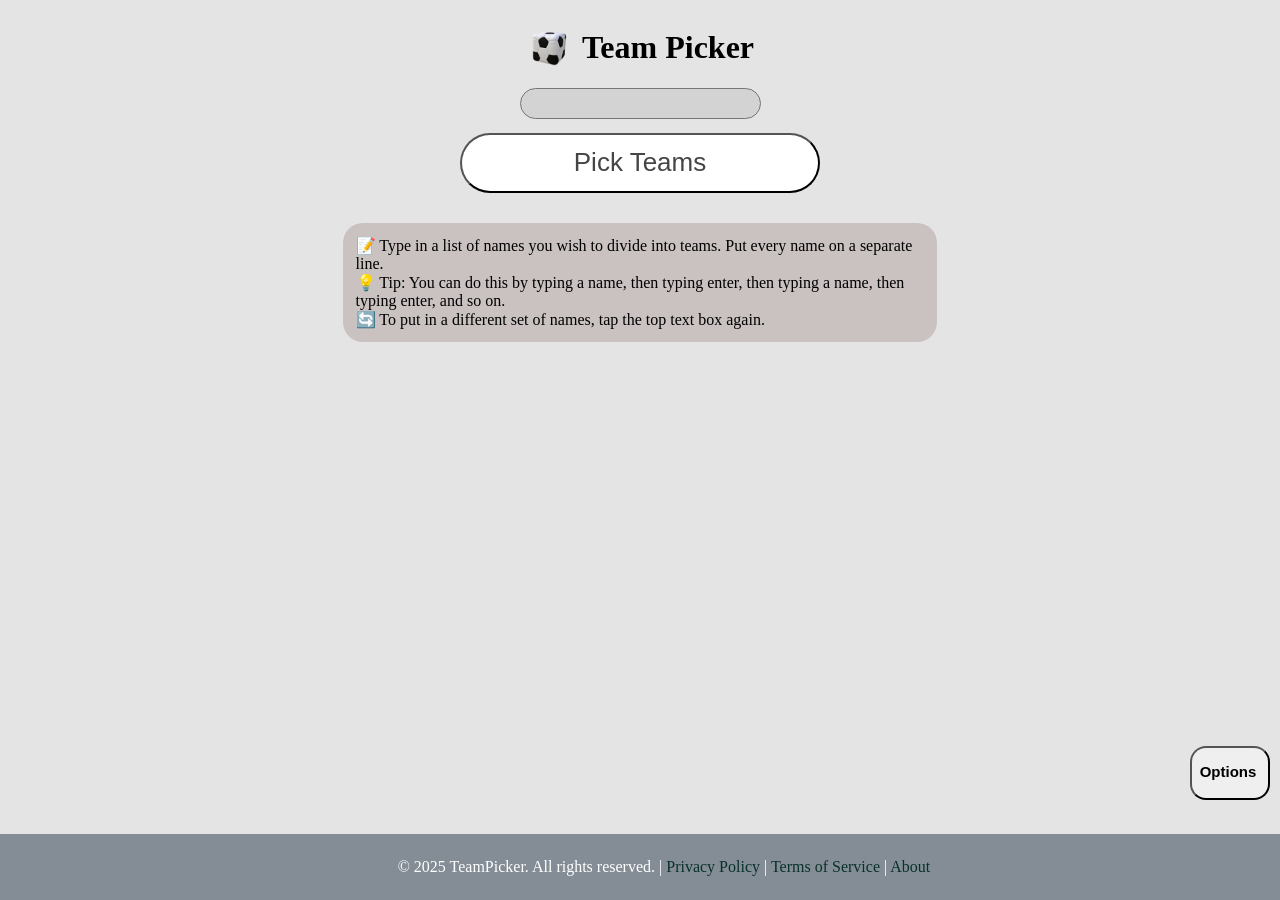
==== index.html @ 9fea4e84 "rearranged head meta tags" ====
<!DOCTYPE html>
<html lang="en">
<head>
  <meta name="theme-color" content="#FFFFFF">
  <meta name="description" content="A simple tool to randomly divide people into teams">
  <meta name="apple-mobile-web-app-capable" content="yes">
  <meta name="apple-mobile-web-app-status-bar-style" content="white">
  <meta name="apple-mobile-web-app-title" content="TeamPicker">
  <meta name="mobile-web-app-capable" content="yes">
  <link rel="manifest" href="manifest.json">
  <link rel="icon" href="images/icon-192x192.png">
  <link rel="icon" type="image/x-icon" href="images/icon-192x192.png">
  <link rel="apple-touch-icon" href="images/icon-192x192.png">

  <meta charset="UTF-8">
  <meta name="viewport" content="width=device-width, initial-scale=1.0">
  <link rel="stylesheet" href="index.css">
  <title>Team Picker</title>
</head>
<body>
 
  <script src="sw-register.js"></script>

  <div id="title-div">
    <img src="images/icon-512x512.png" alt="teampicker icon" id="title-icon">
    <h1 id="title">Team Picker</h1>
  </div>
  
    <div id="team1div">
      <textarea id="names" name="names" oninput="auto_grow(this)" onfocus="clearfields('textarea')"></textarea>
    </div>
  
    <div style="text-align: center;">
      <button id="pick_teams_button" onclick="getTeams()" type="submit">Pick Teams</button>
    </div>
  
  <div id="warning-popup">
    <div id="warning-content">
    <p>Warning, are you sure you want to clear all the names you entered?</p>
    <div id="button-container">
    <button id="clear-button">CLEAR</button>
    <button id="cancel-button">CANCEL</button>
    </div>
    </div>
  </div>
  
    <div id="popup_controls">
      <div id="popup_content">
        <span id="close">&times;</span>
        <br>
        <fieldset>
          <legend>
            Select number of teams to create
          </legend>
          <input type="radio" value="2" name="teams" id="rbutton1" checked>2 teams<br>
          <input type="radio" value="3" name="teams" id="rbutton2">3 teams<br>
          <input type="radio" value="4" name="teams" id="rbutton3">4 teams<br>
          <div class="slidercontainer">
            <input type="range" min="2" max="20" value="2" id="teams_slider">
            <p id="slider_value"></p>
          </div>
        </fieldset>
      </div>
    </div>
    <button id="options"><b>Options</b></button>
    
    <script src="options-menu.js"></script>

  <script src="load-count.js"></script>
 <script src="app.js"></script>
<div id="howto-div">
📝 Type in a list of names you wish to divide into teams. Put every name on a separate line.<br>
💡 Tip: You can do this by typing a name, then typing enter, then typing a name, then typing enter, and so on.<br>
🔄 To put in a different set of names, tap the top text box again.
  </div>
</body>
<footer>
        &copy; 2025 TeamPicker. All rights reserved. | <a href="https://teampicker.ca/privacy-policy.html">Privacy Policy</a> | <a href="https://teampicker.ca/terms-of-service.html">Terms of Service</a> | <a href="https://teampicker.ca/about.html">About</a>
    </footer>
</html>
---- index.css ----
textarea {
    border-radius: 30px;
    text-align: center;
    background-color: lightgray;
    font-size: 18px;
    resize: none;
  }
  #team1div {
    text-align: center;
  }
  .team_divs {
    text-align: center;
    background-color: lightgray;
    width: 240px;
    font-size: 18px;
    border-radius: 30px;
    margin: auto;
    margin-top: 4px;
  }
  #pick_teams_button {
    height: 60px;
    width: 360px;
    font-size: 26px;
    border-radius: 30px;
    text-align: center;
    margin-top: 10px;
    background-color: white;
    color: rgb(71, 68, 68);
  }
  body {
    background-color: #e5e4e4;
  }
  h1 {
    text-align: center;
  }
  p {
    text-align-last: center;
  }
  #options {
    position: fixed;
    bottom: 100px;
    right: 10px;
    border-radius: 16px;
    width: 70px;
    height: 25px;
    font-size: 15px;
    color: black;
    padding-right: 50px;
    text-align: center;
    white-space: nowrap;
    overflow: hidden;
    text-overflow: clip;
    padding-top: 15px;
    padding-right: 10px;
    padding-bottom: 35px;
    padding-left: 6px;
    min-width: 80px; /* Ensure enough space */
  }
  #close:hover,
  #close:focus {
    color: black;
    text-decoration: none;
    cursor: pointer;
  }
  #close {
    color: #aaa;
    float: right;
    font-size: 28px;
    font-weight: bold;
  }
  @-webkit-keyframes animatetop {
    0% {
      transform: scale(0.3,0.3);
    }
    100% {
      transform: scale(1,1);
    }
  }
  
  @keyframes animatetop {
    0% {
      transform: scale(0.3,0.3);
    }
    100% {
      transform: scale(1,1);
    }
  }

  #popup_content {
    background-color: #fefefe;
    padding: 20px;
    border: 1px solid #888;
    border-radius: 15px;
    width: 70%;
    max-width: 500px;
    transform: scale(0.3);
    opacity: 0;
    transition: transform 0.2s ease-in-out, opacity 0.2s ease-in-out;
    -webkit-animation: animatetop 0.2s ease-in-out;
    animation: animatetop 0.2s ease-in-out;
  }
  #warning-popup{
    position: fixed;
    left: 0;
    top: 0;
    width: 100%;
    height: 100%;
    background-color: rgba(0, 0, 0, 0.4);
    display: flex;
    align-items: center;
    justify-content: center;
    visibility: hidden;
    opacity: 0;
    transition: opacity 0.3s, visibility 0.3s;
    pointer-events: none;
  }
  #warning-content{
    background-color: #fefefe;
    padding: 20px;
    border: 1px solid #888;
    border-radius: 15px;
    width: 70%;
    max-width: 500px;
    transform: scale(0.3);
    opacity: 0;
    transition: transform 0.2s ease-in-out, opacity 0.2s ease-in-out;
    -webkit-animation: animatetop 0.2s ease-in-out;
    animation: animatetop 0.2s ease-in-out;
  }
  #popup_controls {
    position: fixed;
    left: 0;
    top: 0;
    width: 100%;
    height: 100%;
    background-color: rgba(0, 0, 0, 0.4);
    display: flex;
    align-items: center;
    justify-content: center;
    visibility: hidden;
    opacity: 0;
    transition: opacity 0.3s, visibility 0.3s;
    pointer-events: none;
  }
  #popup_controls.show-modal #popup_content {
    transform: scale(1);
    opacity: 1;
  }
  #popup_controls.show-modal {
    visibility: visible;
    opacity: 1;
    pointer-events: auto;
  }
  #warning-popup.show-warning #warning-content {
    transform: scale(1);
    opacity: 1;
  }
  #warning-popup.show-warning {
    visibility: visible;
    opacity: 1;
    pointer-events: auto;
  }
  fieldset {
    width: 80%;
    border-radius: 15px;
  }
  footer {
          text-align: center;
          padding: 1.5rem;
          background:rgb(132, 141, 150);
          color: white;
          position: fixed;
          bottom: 0px;
          left: 0px;
          right: 1px;
          width: 100%;
      }
      footer a {
          color:rgb(9, 49, 41);
          text-decoration: none;
      }
      footer a:hover {
          text-decoration: underline;
      }
      #howto-div{
        border-radius: 20px;
        font-size: 16px;
        width: 45%;
        min-width: 300px;
        background-color: rgb(202, 193, 193);
        margin: auto;
        margin-top: 30px;
        padding: 13px;
      }
      #title-icon{
        vertical-align: middle; 
        margin-right: 8px;
        width: 48px;
        height: 48px;
      }
      #title {
        font-family: "Lato", serif;
        font-weight: 600;
        font-style: normal;
        font-size: 32px;
      }
      #title-div {
        display: flex; 
        align-items: center; 
        justify-content: center; 
        width: fit-content; 
        margin: auto;
      }
      .slidercontainer {
        margin-top: 11px;
      }
      #slider_value {
        font-size: 20px;
        color: green;
        font-weight: bold;
        margin-left: 40px;
      }
      #clear-button{
        background-color: green;
        color: white;
        border-radius: 15px;
        padding: 6px;
      }
      #cancel-button{
        background-color: red;
        color: white;
        border-radius: 15px;
        padding: 6px;
      }
      #button-container {
        display:flex;
        justify-content: space-between;
        width: 100%;
      }
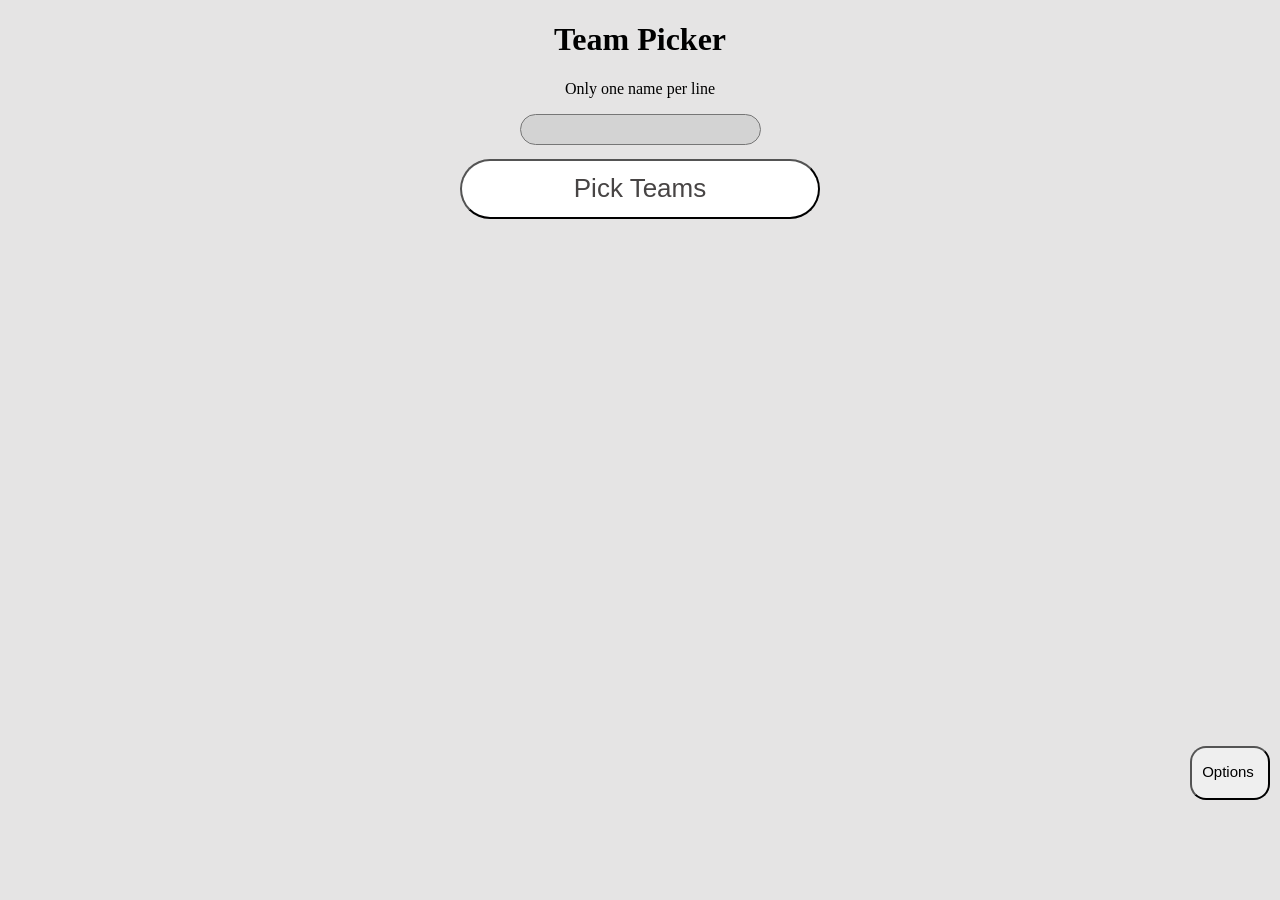
==== commit 6d410d4c: "moved css to separate file" ====
--- a/index.html
+++ b/index.html
@@ -1,39 +1,22 @@
 <!DOCTYPE html>
-<html lang="en">
+<html>
 <head>
-  <meta name="theme-color" content="#FFFFFF">
-  <meta name="description" content="A simple tool to randomly divide people into teams">
-  <meta name="apple-mobile-web-app-capable" content="yes">
-  <meta name="apple-mobile-web-app-status-bar-style" content="white">
-  <meta name="apple-mobile-web-app-title" content="TeamPicker">
-  <meta name="mobile-web-app-capable" content="yes">
-  <link rel="manifest" href="manifest.json">
-  <link rel="icon" href="images/icon-192x192.png">
-  <link rel="icon" type="image/x-icon" href="images/icon-192x192.png">
-  <link rel="apple-touch-icon" href="images/icon-192x192.png">
-
-  <meta charset="UTF-8">
   <meta name="viewport" content="width=device-width, initial-scale=1.0">
   <link rel="stylesheet" href="index.css">
-  <title>Team Picker</title>
 </head>
 <body>
- 
-  <script src="sw-register.js"></script>
+  <h1>Team Picker</h1>
+  <p>
+    Only one name per line
+  </p>
 
-  <div id="title-div">
-    <img src="images/icon-512x512.png" alt="teampicker icon" id="title-icon">
-    <h1 id="title">Team Picker</h1>
+  <div id="team1div">
+    <textarea id="names" name="names" oninput="auto_grow(this)" onfocus="clearfields('textarea')"></textarea>
   </div>
-  
-    <div id="team1div">
-      <textarea id="names" name="names" oninput="auto_grow(this)" onfocus="clearfields('textarea')"></textarea>
-    </div>
-  
-    <div style="text-align: center;">
-      <button id="pick_teams_button" onclick="getTeams()" type="submit">Pick Teams</button>
-    </div>
-  
+
+  <div style="text-align: center;">
+    <button id="pick_teams_button" onclick="getTeams()">Pick Teams</button>
+  </div>
   <div id="warning-popup">
     <div id="warning-content">
     <p>Warning, are you sure you want to clear all the names you entered?</p>
@@ -43,38 +26,99 @@
     </div>
     </div>
   </div>
-  
-    <div id="popup_controls">
-      <div id="popup_content">
-        <span id="close">&times;</span>
-        <br>
-        <fieldset>
-          <legend>
-            Select number of teams to create
-          </legend>
-          <input type="radio" value="2" name="teams" id="rbutton1" checked>2 teams<br>
-          <input type="radio" value="3" name="teams" id="rbutton2">3 teams<br>
-          <input type="radio" value="4" name="teams" id="rbutton3">4 teams<br>
-          <div class="slidercontainer">
-            <input type="range" min="2" max="20" value="2" id="teams_slider">
-            <p id="slider_value"></p>
-          </div>
-        </fieldset>
-      </div>
+  <div id="popup_controls">
+    <div id="popup_content">
+      <span id="close">&times;</span>
+      <br>
+      <fieldset>
+        <legend>
+          Select number of teams to create
+        </legend>
+        <input type="radio" value="2" name="teams" id="rbutton1" checked>2 teams<br>
+        <input type="radio" value="3" name="teams" id="rbutton2">3 teams<br>
+        <input type="radio" value="4" name="teams" id="rbutton3">4 teams<br>
+        <div class="slidercontainer">
+          <input type="range" min="2" max="20" value="2" id="teams_slider">
+          <p id="slider_value"></p>
+        </div>
+      </fieldset>
     </div>
-    <button id="options"><b>Options</b></button>
-    
-    <script src="options-menu.js"></script>
+  </div>
+  <button id="options">Options</button>
+  <script src="app.js"></script>
+  <script>
+    var popup_controls = document.getElementById("popup_controls");
+    var button = document.getElementById("options");
+    var span = document.getElementById("close");
+    button.onclick = function() {
+      popup_controls.classList.add('show-modal');
+      //this line displays the modal
+      //or in other words, the popup
+    }
+    span.onclick = function() {
+      //the span element contains an X for
+      //the user to click on to close the modal
+      check_radio_buttons();
+      popup_controls.classList.remove('show-modal');
+    }
+    // When the user clicks anywhere outside of the modal, close it
+    window.onclick = function(event) {
+      if (event.target == popup_controls) {
+        check_radio_buttons();
+        popup_controls.classList.remove('show-modal');
+      }
+    }
+    var radio_button1 = document.getElementById("rbutton1");
+    var radio_button2 = document.getElementById("rbutton2");
+    var radio_button3 = document.getElementById("rbutton3");
+    radio_button1.oninput = function() {
+      slider.value = 2;
+      slider_value.innerHTML = this.value;
+    }
+    radio_button2.oninput = function() {
+      slider.value = 3;
+      slider_value.innerHTML = this.value;
+    }
+    radio_button3.oninput = function() {
+      slider.value = 4;
+      slider_value.innerHTML = this.value;
+    }
 
-  <script src="load-count.js"></script>
- <script src="app.js"></script>
-<div id="howto-div">
-📝 Type in a list of names you wish to divide into teams. Put every name on a separate line.<br>
-💡 Tip: You can do this by typing a name, then typing enter, then typing a name, then typing enter, and so on.<br>
-🔄 To put in a different set of names, tap the top text box again.
-  </div>
+    var slider = document.getElementById("teams_slider");
+    var slider_value = document.getElementById("slider_value");
+    slider_value.innerHTML = slider.value;
+   
+    slider.oninput = function() {
+      number_of_teams = this.value;
+      slider_value.innerHTML = this.value;
+      if (this.value == "2") {
+        radio_button1.checked = true;
+      } else if (this.value == "3") {
+        radio_button2.checked = true;
+      } else if (this.value == "4") {
+        radio_button3.checked = true;
+      } else {
+        radio_button1.checked = false;
+        radio_button2.checked = false;
+        radio_button3.checked = false;
+      }
+    }
+    var number_of_teams;
+    function check_radio_buttons() {
+      //this function checks the number of
+      //teams option for the selected
+      //radio button and assigns the
+      //number_of_teams variable the correct
+      //number for use in teampicker.js
+      if (radio_button1.checked) {
+        number_of_teams = 2;
+      } else if (radio_button2.checked) {
+        number_of_teams = 3;
+      } else if (radio_button3.checked) {
+        number_of_teams = 4;
+      }
+
+    }
+  </script>
 </body>
-<footer>
-        &copy; 2025 TeamPicker. All rights reserved. | <a href="https://teampicker.ca/privacy-policy.html">Privacy Policy</a> | <a href="https://teampicker.ca/terms-of-service.html">Terms of Service</a> | <a href="https://teampicker.ca/about.html">About</a>
-    </footer>
-</html>
+</html>
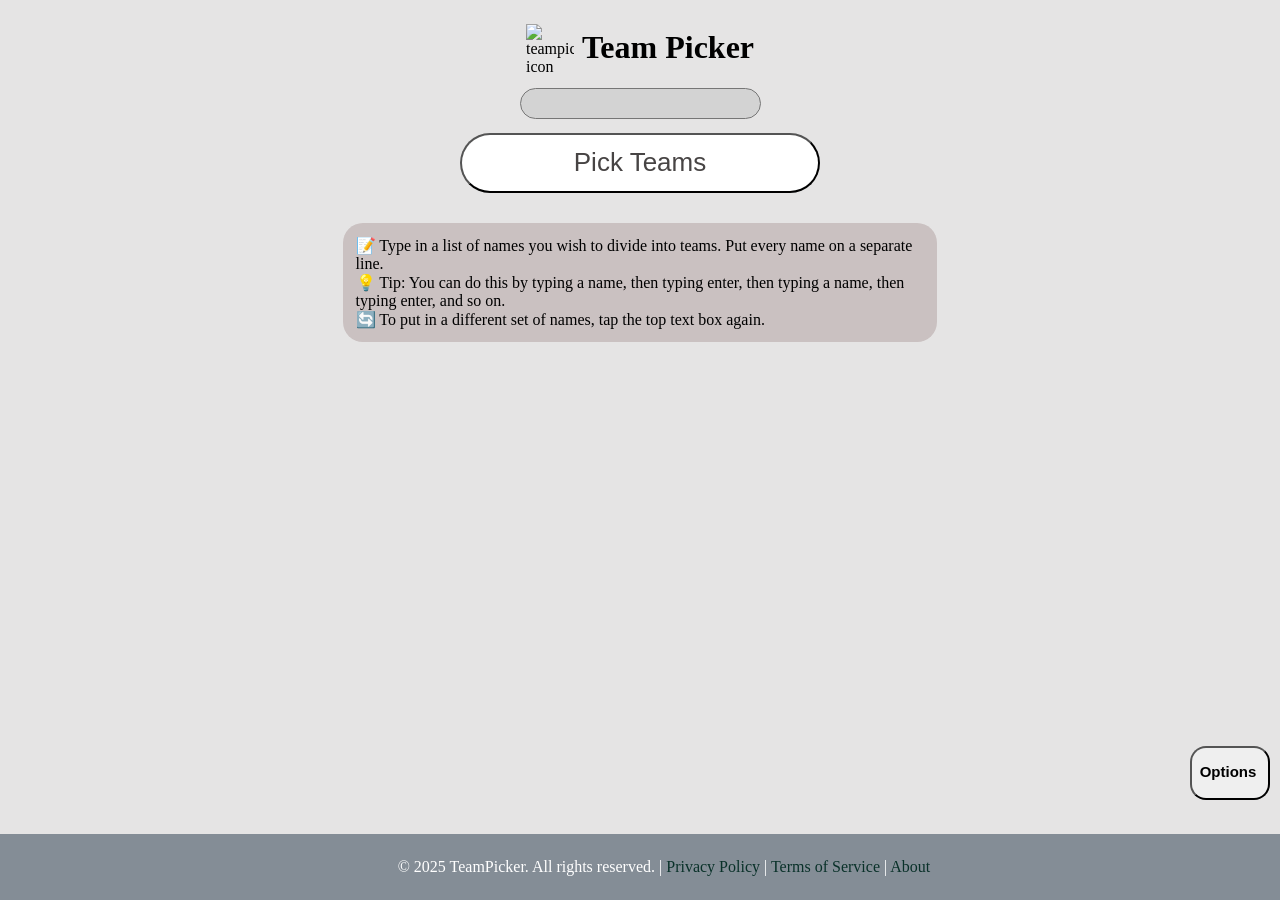
==== commit 359cfc8d: "added public code comments" ====
--- a/index.html
+++ b/index.html
@@ -1,22 +1,45 @@
+<!--PUBLIC CODE START-->
 <!DOCTYPE html>
-<html>
+<html lang="en">
 <head>
+  <!--PUBLIC CODE END-->
+  <!--PROPRIETARY CODE START-->
+  <meta name="theme-color" content="#FFFFFF">
+  <meta name="description" content="A simple tool to randomly divide people into teams">
+  <meta name="apple-mobile-web-app-capable" content="yes">
+  <meta name="apple-mobile-web-app-status-bar-style" content="white">
+  <meta name="apple-mobile-web-app-title" content="TeamPicker">
+  <meta name="mobile-web-app-capable" content="yes">
+  <link rel="manifest" href="manifest.json">
+  <link rel="icon" href="images/icon-192x192.png">
+  <link rel="icon" type="image/x-icon" href="images/icon-192x192.png">
+  <link rel="apple-touch-icon" href="images/icon-192x192.png">
+  <!--PROPRIETARY CODE END-->
+  <!--PUBLIC CODE START-->
+  <meta charset="UTF-8">
   <meta name="viewport" content="width=device-width, initial-scale=1.0">
   <link rel="stylesheet" href="index.css">
+  <title>Team Picker</title>
 </head>
 <body>
-  <h1>Team Picker</h1>
-  <p>
-    Only one name per line
-  </p>
-
-  <div id="team1div">
-    <textarea id="names" name="names" oninput="auto_grow(this)" onfocus="clearfields('textarea')"></textarea>
+ <!--PUBLIC CODE END-->
+ <!--PROPRIETARY CODE START-->
+  <script src="sw-register.js"></script>
+<!--PROPRIETARY CODE END-->
+<!--PUBLIC CODE START-->
+  <div id="title-div">
+    <img src="https://teampicker.ca/images/icon-512x512.png" alt="teampicker icon" id="title-icon">
+    <h1 id="title">Team Picker</h1>
   </div>
-
-  <div style="text-align: center;">
-    <button id="pick_teams_button" onclick="getTeams()">Pick Teams</button>
-  </div>
+  
+    <div id="team1div">
+      <textarea id="names" name="names" oninput="auto_grow(this)" onfocus="clearfields('textarea')"></textarea>
+    </div>
+  
+    <div style="text-align: center;">
+      <button id="pick_teams_button" onclick="getTeams()" type="submit">Pick Teams</button>
+    </div>
+  
   <div id="warning-popup">
     <div id="warning-content">
     <p>Warning, are you sure you want to clear all the names you entered?</p>
@@ -26,99 +49,46 @@
     </div>
     </div>
   </div>
-  <div id="popup_controls">
-    <div id="popup_content">
-      <span id="close">&times;</span>
-      <br>
-      <fieldset>
-        <legend>
-          Select number of teams to create
-        </legend>
-        <input type="radio" value="2" name="teams" id="rbutton1" checked>2 teams<br>
-        <input type="radio" value="3" name="teams" id="rbutton2">3 teams<br>
-        <input type="radio" value="4" name="teams" id="rbutton3">4 teams<br>
-        <div class="slidercontainer">
-          <input type="range" min="2" max="20" value="2" id="teams_slider">
-          <p id="slider_value"></p>
-        </div>
-      </fieldset>
+  
+    <div id="popup_controls">
+      <div id="popup_content">
+        <span id="close">&times;</span>
+        <br>
+        <fieldset>
+          <legend>
+            Select number of teams to create
+          </legend>
+          <input type="radio" value="2" name="teams" id="rbutton1" checked>2 teams<br>
+          <input type="radio" value="3" name="teams" id="rbutton2">3 teams<br>
+          <input type="radio" value="4" name="teams" id="rbutton3">4 teams<br>
+          <div class="slidercontainer">
+            <input type="range" min="2" max="20" value="2" id="teams_slider">
+            <p id="slider_value"></p>
+          </div>
+        </fieldset>
+      </div>
     </div>
+    <button id="options"><b>Options</b></button>
+    
+    <script src="options-menu.js"></script>
+<!--PUBLIC CODE END-->
+<!--PROPRIETARY CODE START-->
+  <script src="load-count.js"></script>
+ <script src="app.js"></script>
+ <!--PROPRIETARY CODE END-->
+ <!--PUBLIC CODE START-->
+<div id="howto-div">
+📝 Type in a list of names you wish to divide into teams. Put every name on a separate line.<br>
+💡 Tip: You can do this by typing a name, then typing enter, then typing a name, then typing enter, and so on.<br>
+🔄 To put in a different set of names, tap the top text box again.
   </div>
-  <button id="options">Options</button>
-  <script src="app.js"></script>
-  <script>
-    var popup_controls = document.getElementById("popup_controls");
-    var button = document.getElementById("options");
-    var span = document.getElementById("close");
-    button.onclick = function() {
-      popup_controls.classList.add('show-modal');
-      //this line displays the modal
-      //or in other words, the popup
-    }
-    span.onclick = function() {
-      //the span element contains an X for
-      //the user to click on to close the modal
-      check_radio_buttons();
-      popup_controls.classList.remove('show-modal');
-    }
-    // When the user clicks anywhere outside of the modal, close it
-    window.onclick = function(event) {
-      if (event.target == popup_controls) {
-        check_radio_buttons();
-        popup_controls.classList.remove('show-modal');
-      }
-    }
-    var radio_button1 = document.getElementById("rbutton1");
-    var radio_button2 = document.getElementById("rbutton2");
-    var radio_button3 = document.getElementById("rbutton3");
-    radio_button1.oninput = function() {
-      slider.value = 2;
-      slider_value.innerHTML = this.value;
-    }
-    radio_button2.oninput = function() {
-      slider.value = 3;
-      slider_value.innerHTML = this.value;
-    }
-    radio_button3.oninput = function() {
-      slider.value = 4;
-      slider_value.innerHTML = this.value;
-    }
-
-    var slider = document.getElementById("teams_slider");
-    var slider_value = document.getElementById("slider_value");
-    slider_value.innerHTML = slider.value;
-   
-    slider.oninput = function() {
-      number_of_teams = this.value;
-      slider_value.innerHTML = this.value;
-      if (this.value == "2") {
-        radio_button1.checked = true;
-      } else if (this.value == "3") {
-        radio_button2.checked = true;
-      } else if (this.value == "4") {
-        radio_button3.checked = true;
-      } else {
-        radio_button1.checked = false;
-        radio_button2.checked = false;
-        radio_button3.checked = false;
-      }
-    }
-    var number_of_teams;
-    function check_radio_buttons() {
-      //this function checks the number of
-      //teams option for the selected
-      //radio button and assigns the
-      //number_of_teams variable the correct
-      //number for use in teampicker.js
-      if (radio_button1.checked) {
-        number_of_teams = 2;
-      } else if (radio_button2.checked) {
-        number_of_teams = 3;
-      } else if (radio_button3.checked) {
-        number_of_teams = 4;
-      }
-
-    }
-  </script>
 </body>
-</html>+<!--PUBLIC CODE END-->
+<!--PROPRIETARY CODE START-->
+<footer>
+        &copy; 2025 TeamPicker. All rights reserved. | <a href="https://teampicker.ca/privacy-policy.html">Privacy Policy</a> | <a href="https://teampicker.ca/terms-of-service.html">Terms of Service</a> | <a href="https://teampicker.ca/about.html">About</a>
+    </footer>
+<!--PROPRIETARY CODE END-->
+<!--PUBLIC CODE START-->
+</html>
+<!--PUBLIC CODE END-->
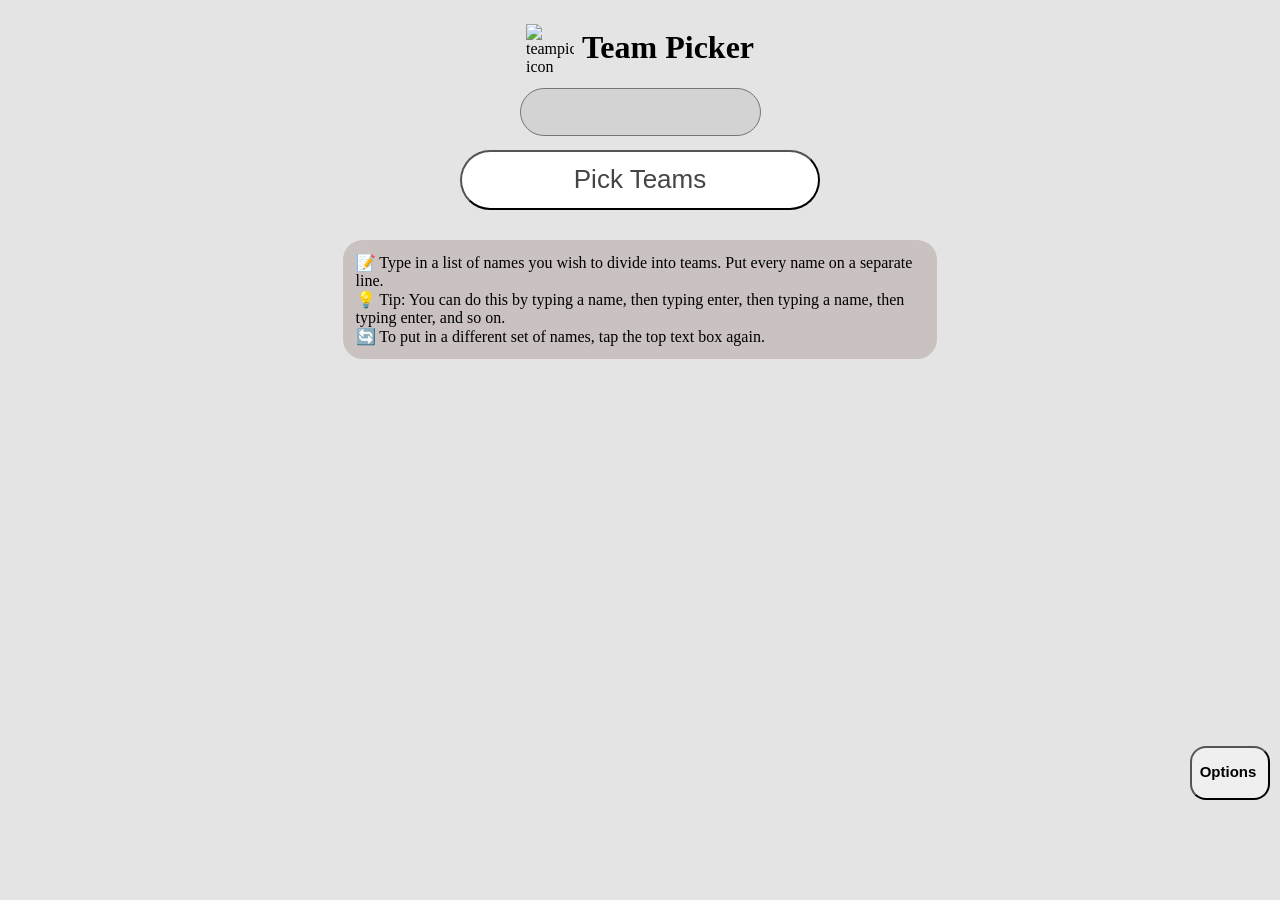
==== commit 2484ae67: "removed proprietary code" ====
--- a/index.html
+++ b/index.html
@@ -1,32 +1,12 @@
-<!--PUBLIC CODE START-->
 <!DOCTYPE html>
 <html lang="en">
 <head>
-  <!--PUBLIC CODE END-->
-  <!--PROPRIETARY CODE START-->
-  <meta name="theme-color" content="#FFFFFF">
-  <meta name="description" content="A simple tool to randomly divide people into teams">
-  <meta name="apple-mobile-web-app-capable" content="yes">
-  <meta name="apple-mobile-web-app-status-bar-style" content="white">
-  <meta name="apple-mobile-web-app-title" content="TeamPicker">
-  <meta name="mobile-web-app-capable" content="yes">
-  <link rel="manifest" href="manifest.json">
-  <link rel="icon" href="images/icon-192x192.png">
-  <link rel="icon" type="image/x-icon" href="images/icon-192x192.png">
-  <link rel="apple-touch-icon" href="images/icon-192x192.png">
-  <!--PROPRIETARY CODE END-->
-  <!--PUBLIC CODE START-->
   <meta charset="UTF-8">
   <meta name="viewport" content="width=device-width, initial-scale=1.0">
   <link rel="stylesheet" href="index.css">
   <title>Team Picker</title>
 </head>
 <body>
- <!--PUBLIC CODE END-->
- <!--PROPRIETARY CODE START-->
-  <script src="sw-register.js"></script>
-<!--PROPRIETARY CODE END-->
-<!--PUBLIC CODE START-->
   <div id="title-div">
     <img src="https://teampicker.ca/images/icon-512x512.png" alt="teampicker icon" id="title-icon">
     <h1 id="title">Team Picker</h1>
@@ -71,24 +51,10 @@
     <button id="options"><b>Options</b></button>
     
     <script src="options-menu.js"></script>
-<!--PUBLIC CODE END-->
-<!--PROPRIETARY CODE START-->
-  <script src="load-count.js"></script>
- <script src="app.js"></script>
- <!--PROPRIETARY CODE END-->
- <!--PUBLIC CODE START-->
 <div id="howto-div">
 📝 Type in a list of names you wish to divide into teams. Put every name on a separate line.<br>
 💡 Tip: You can do this by typing a name, then typing enter, then typing a name, then typing enter, and so on.<br>
 🔄 To put in a different set of names, tap the top text box again.
   </div>
 </body>
-<!--PUBLIC CODE END-->
-<!--PROPRIETARY CODE START-->
-<footer>
-        &copy; 2025 TeamPicker. All rights reserved. | <a href="https://teampicker.ca/privacy-policy.html">Privacy Policy</a> | <a href="https://teampicker.ca/terms-of-service.html">Terms of Service</a> | <a href="https://teampicker.ca/about.html">About</a>
-    </footer>
-<!--PROPRIETARY CODE END-->
-<!--PUBLIC CODE START-->
 </html>
-<!--PUBLIC CODE END-->
--- a/index.css
+++ b/index.css
@@ -164,24 +164,6 @@
     width: 80%;
     border-radius: 15px;
   }
-  footer {
-          text-align: center;
-          padding: 1.5rem;
-          background:rgb(132, 141, 150);
-          color: white;
-          position: fixed;
-          bottom: 0px;
-          left: 0px;
-          right: 1px;
-          width: 100%;
-      }
-      footer a {
-          color:rgb(9, 49, 41);
-          text-decoration: none;
-      }
-      footer a:hover {
-          text-decoration: underline;
-      }
       #howto-div{
         border-radius: 20px;
         font-size: 16px;
@@ -236,4 +218,4 @@
         display:flex;
         justify-content: space-between;
         width: 100%;
-      }+      }
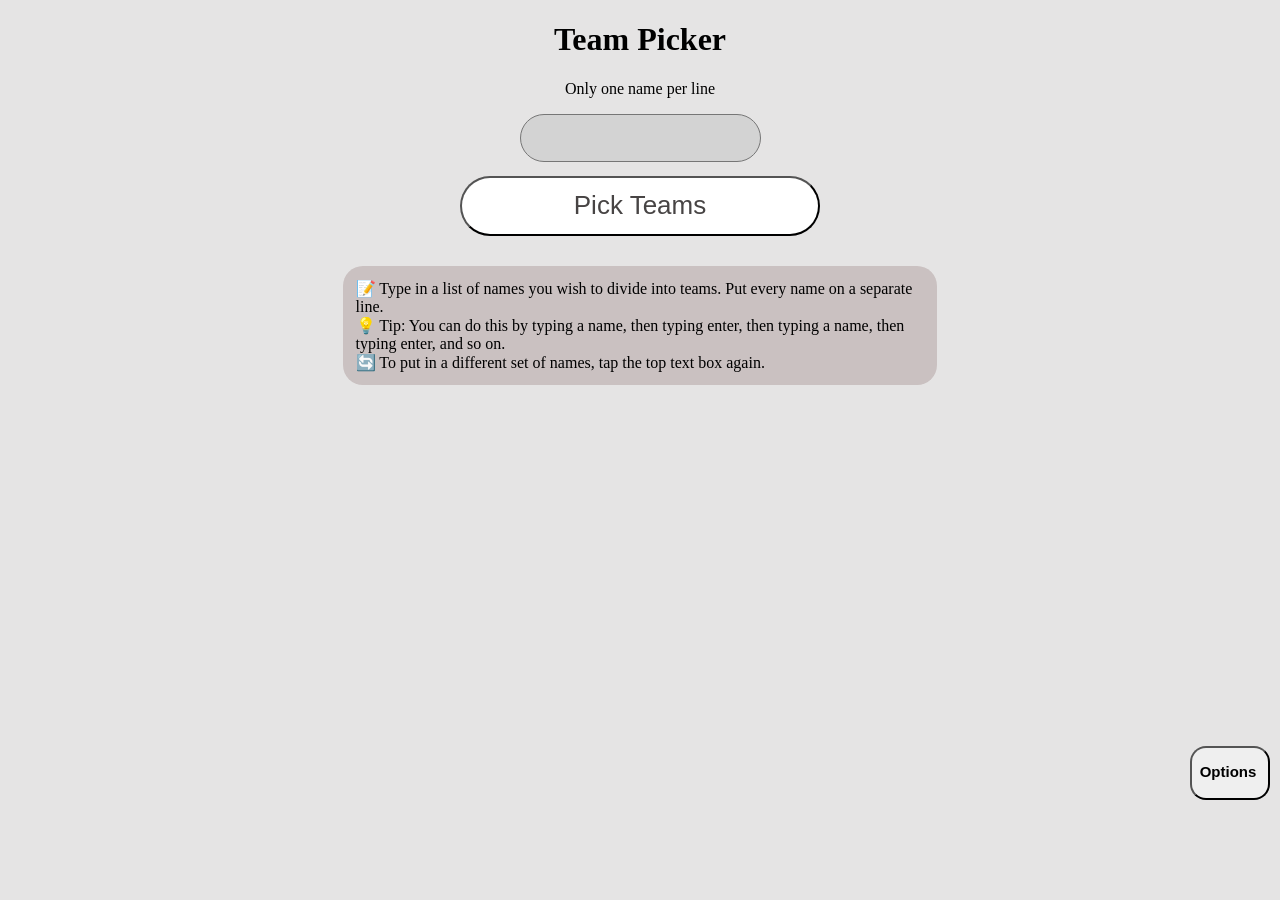
==== commit 642dfa40: "Merged public-release into public-main while keeping history" ====
--- a/index.html
+++ b/index.html
@@ -1,25 +1,22 @@
 <!DOCTYPE html>
-<html lang="en">
+<html>
 <head>
-  <meta charset="UTF-8">
   <meta name="viewport" content="width=device-width, initial-scale=1.0">
   <link rel="stylesheet" href="index.css">
-  <title>Team Picker</title>
 </head>
 <body>
-  <div id="title-div">
-    <img src="https://teampicker.ca/images/icon-512x512.png" alt="teampicker icon" id="title-icon">
-    <h1 id="title">Team Picker</h1>
+  <h1>Team Picker</h1>
+  <p>
+    Only one name per line
+  </p>
+
+  <div id="team1div">
+    <textarea id="names" name="names" oninput="auto_grow(this)" onfocus="clearfields('textarea')"></textarea>
   </div>
-  
-    <div id="team1div">
-      <textarea id="names" name="names" oninput="auto_grow(this)" onfocus="clearfields('textarea')"></textarea>
-    </div>
-  
-    <div style="text-align: center;">
-      <button id="pick_teams_button" onclick="getTeams()" type="submit">Pick Teams</button>
-    </div>
-  
+
+  <div style="text-align: center;">
+    <button id="pick_teams_button" onclick="getTeams()">Pick Teams</button>
+  </div>
   <div id="warning-popup">
     <div id="warning-content">
     <p>Warning, are you sure you want to clear all the names you entered?</p>
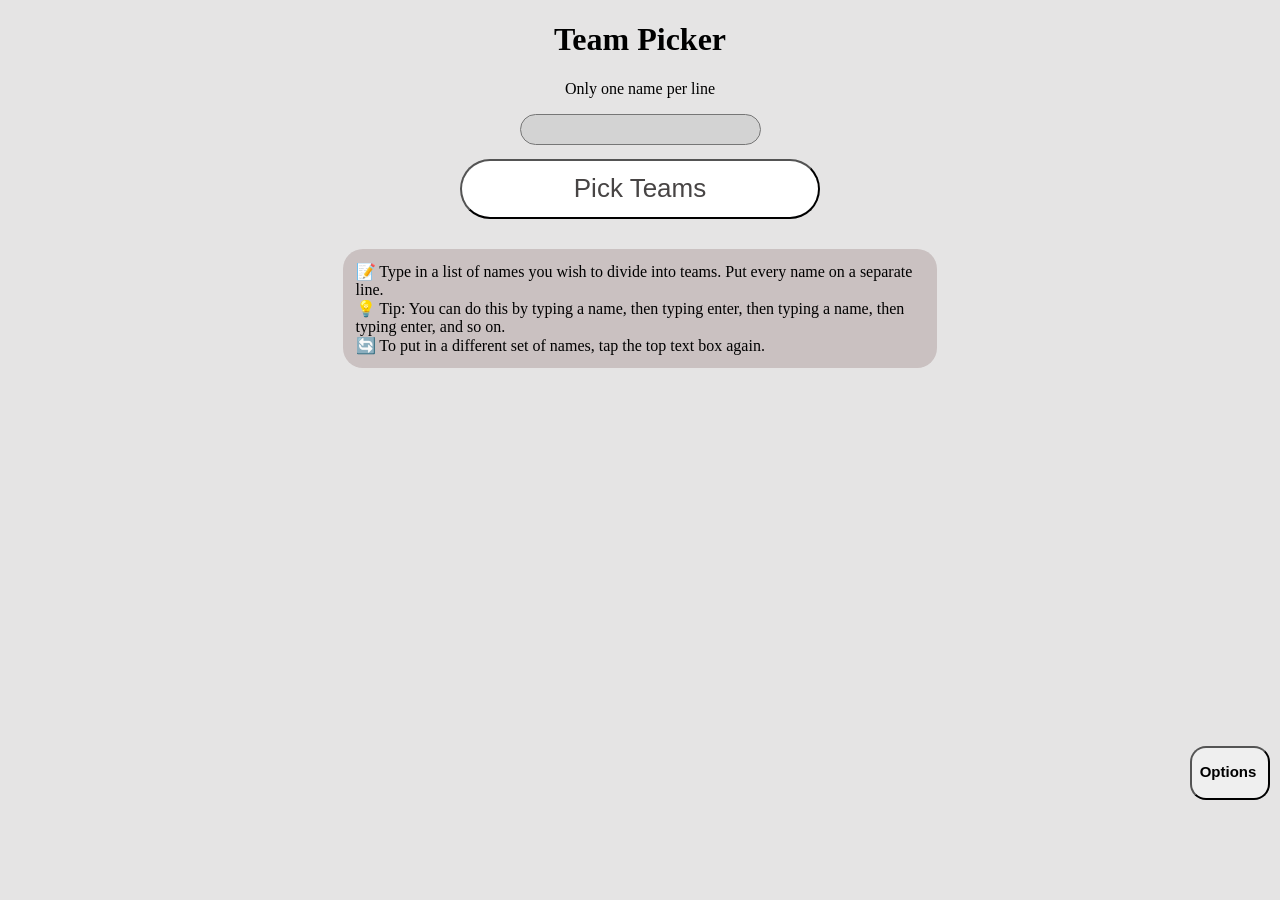
==== commit a268ba8a: "added missing script tag" ====
--- a/index.html
+++ b/index.html
@@ -48,6 +48,7 @@
     <button id="options"><b>Options</b></button>
     
     <script src="options-menu.js"></script>
+    <script src="app.js"></script>
 <div id="howto-div">
 📝 Type in a list of names you wish to divide into teams. Put every name on a separate line.<br>
 💡 Tip: You can do this by typing a name, then typing enter, then typing a name, then typing enter, and so on.<br>
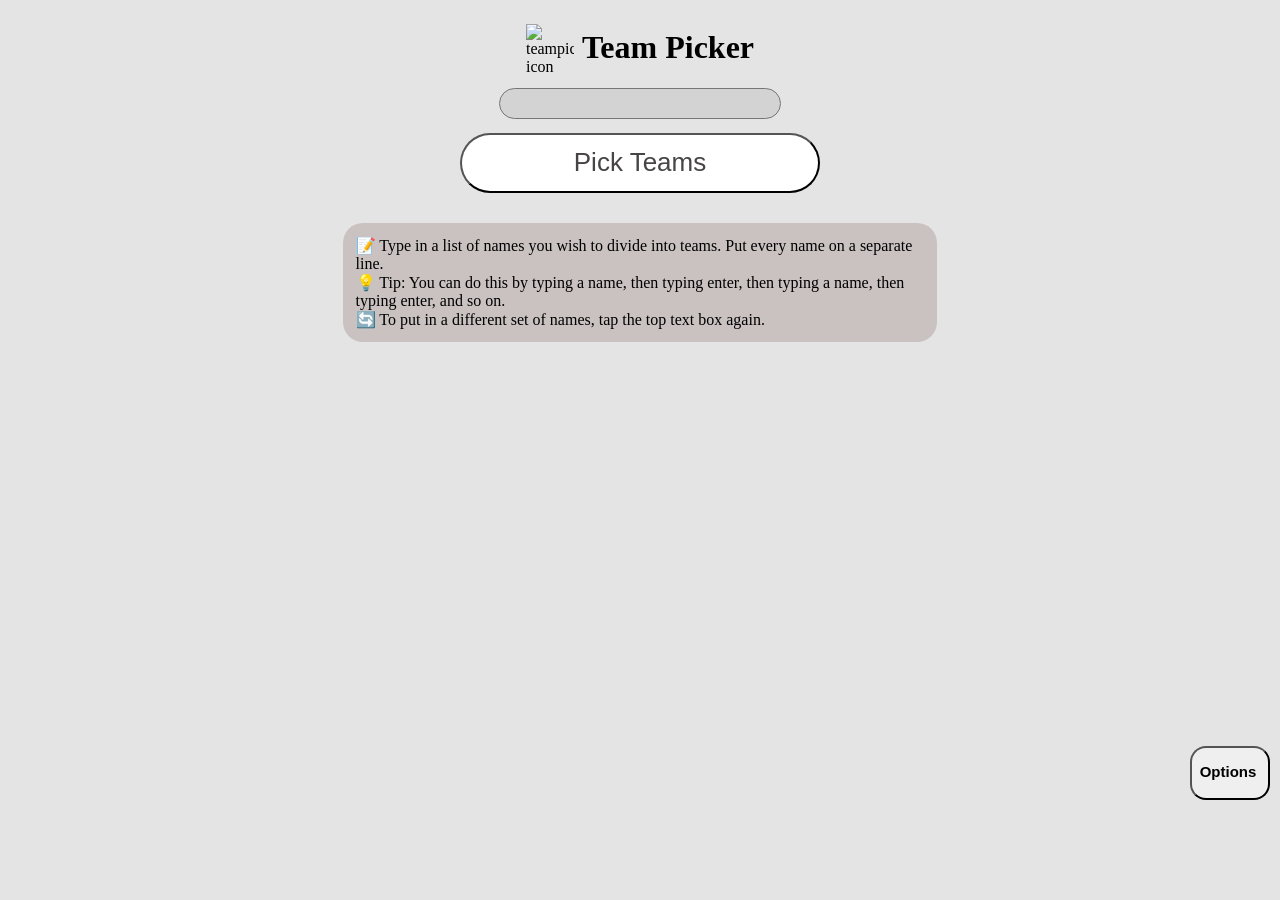
==== commit 199b05af: "added dark mode" ====
--- a/index.html
+++ b/index.html
@@ -1,31 +1,47 @@
 <!DOCTYPE html>
 <html>
 <head>
+  <title>Team Picker</title>
+  <meta charset="UTF-8">
   <meta name="viewport" content="width=device-width, initial-scale=1.0">
   <link rel="stylesheet" href="index.css">
+  <link rel="stylesheet" href="index-dark.css">
+  
 </head>
 <body>
-  <h1>Team Picker</h1>
-  <p>
-    Only one name per line
-  </p>
-
-  <div id="team1div">
-    <textarea id="names" name="names" oninput="auto_grow(this)" onfocus="clearfields('textarea')"></textarea>
+ 
+  <div id="title-div">
+    <img src="https://teampicker.ca/images/icon-512x512.png" alt="teampicker icon" id="title-icon">
+    <h1 id="title">Team Picker</h1>
   </div>
-
-  <div style="text-align: center;">
-    <button id="pick_teams_button" onclick="getTeams()">Pick Teams</button>
-  </div>
+  
+    <div id="team1div">
+      <textarea id="names" name="names" oninput="auto_grow(this)" onfocus="clearfields('textarea')"></textarea>
+    </div>
+  
+    <div style="text-align: center;">
+      <button id="pick_teams_button" onclick="getTeams()" type="submit">Pick Teams</button>
+    </div>
+  
   <div id="warning-popup">
     <div id="warning-content">
     <p>Warning, are you sure you want to clear all the names you entered?</p>
     <div id="button-container">
     <button id="clear-button">CLEAR</button>
+    <button id="edit-button">EDIT</button>
     <button id="cancel-button">CANCEL</button>
     </div>
     </div>
   </div>
+  
+  
+  <div id="edit-popup">
+    <div id="edit-content">
+      <textarea id="name-editor"></textarea>
+      <button id="save-regenerate-button">SAVE AND REGENERATE TEAMS</button>
+    </div>
+  </div>
+  
   
     <div id="popup_controls">
       <div id="popup_content">
@@ -55,4 +71,4 @@
 🔄 To put in a different set of names, tap the top text box again.
   </div>
 </body>
-</html>
+</html>
--- a/index.css
+++ b/index.css
@@ -1,221 +1,293 @@
+#names {
+  border-radius: 30px;
+}
 textarea {
-    border-radius: 30px;
-    text-align: center;
-    background-color: lightgray;
-    font-size: 18px;
-    resize: none;
-  }
-  #team1div {
-    text-align: center;
-  }
-  .team_divs {
-    text-align: center;
-    background-color: lightgray;
-    width: 240px;
-    font-size: 18px;
-    border-radius: 30px;
-    margin: auto;
-    margin-top: 4px;
-  }
-  #pick_teams_button {
-    height: 60px;
-    width: 360px;
-    font-size: 26px;
-    border-radius: 30px;
-    text-align: center;
-    margin-top: 10px;
-    background-color: white;
-    color: rgb(71, 68, 68);
-  }
-  body {
-    background-color: #e5e4e4;
-  }
-  h1 {
-    text-align: center;
-  }
-  p {
-    text-align-last: center;
-  }
-  #options {
-    position: fixed;
-    bottom: 100px;
-    right: 10px;
-    border-radius: 16px;
-    width: 70px;
-    height: 25px;
-    font-size: 15px;
-    color: black;
-    padding-right: 50px;
-    text-align: center;
-    white-space: nowrap;
-    overflow: hidden;
-    text-overflow: clip;
-    padding-top: 15px;
-    padding-right: 10px;
-    padding-bottom: 35px;
-    padding-left: 6px;
-    min-width: 80px; /* Ensure enough space */
-  }
-  #close:hover,
-  #close:focus {
-    color: black;
-    text-decoration: none;
-    cursor: pointer;
-  }
-  #close {
-    color: #aaa;
-    float: right;
-    font-size: 28px;
-    font-weight: bold;
-  }
-  @-webkit-keyframes animatetop {
-    0% {
-      transform: scale(0.3,0.3);
-    }
-    100% {
-      transform: scale(1,1);
-    }
-  }
-  
-  @keyframes animatetop {
-    0% {
-      transform: scale(0.3,0.3);
-    }
-    100% {
-      transform: scale(1,1);
-    }
-  }
+  text-align: center;
+  background-color: lightgray;
+  font-size: 18px;
+  resize: none;
+  width: 70%;
+  max-width: 276px;
+}
+textarea::placeholder{
+  font-size: 14px;
+  vertical-align: middle;
+  padding-top: 3px;
+}
+#team1div {
+  text-align: center;
+}
+.team_divs {
+  text-align: center;
+  background-color: lightgray;
+  width: 70%;
+  max-width: 270px;
+  font-size: 18px;
+  border-radius: 30px;
+  margin: auto;
+  margin-top: 4px;
+}
+#pick_teams_button {
+  height: 60px;
+  width: 360px;
+  font-size: 26px;
+  border-radius: 30px;
+  text-align: center;
+  margin-top: 10px;
+  background-color: white;
+  color: rgb(71, 68, 68);
+}
+body {
+  background-color: #e5e4e4;
+}
+h1 {
+  text-align: center;
+}
+p {
+  text-align-last: center;
+}
+#options {
+  position: fixed;
+  bottom: 100px;
+  right: 10px;
+  border-radius: 16px;
+  width: 70px;
+  height: 25px;
+  font-size: 15px;
+  color: black;
+  padding-right: 50px;
+  text-align: center;
+  white-space: nowrap;
+  overflow: hidden;
+  text-overflow: clip;
+  padding-top: 15px;
+  padding-right: 10px;
+  padding-bottom: 35px;
+  padding-left: 6px;
+  min-width: 80px; /* Ensure enough space */
+}
+#close:hover,
+#close:focus {
+  color: black;
+  text-decoration: none;
+  cursor: pointer;
+}
+#close {
+  color: #aaa;
+  float: right;
+  font-size: 28px;
+  font-weight: bold;
+}
+@-webkit-keyframes animatetop {
+  0% {
+    transform: scale(0.3,0.3);
+  }
+  100% {
+    transform: scale(1,1);
+  }
+}
 
-  #popup_content {
-    background-color: #fefefe;
-    padding: 20px;
-    border: 1px solid #888;
-    border-radius: 15px;
-    width: 70%;
-    max-width: 500px;
-    transform: scale(0.3);
-    opacity: 0;
-    transition: transform 0.2s ease-in-out, opacity 0.2s ease-in-out;
-    -webkit-animation: animatetop 0.2s ease-in-out;
-    animation: animatetop 0.2s ease-in-out;
-  }
-  #warning-popup{
-    position: fixed;
-    left: 0;
-    top: 0;
-    width: 100%;
-    height: 100%;
-    background-color: rgba(0, 0, 0, 0.4);
-    display: flex;
-    align-items: center;
-    justify-content: center;
-    visibility: hidden;
-    opacity: 0;
-    transition: opacity 0.3s, visibility 0.3s;
-    pointer-events: none;
-  }
-  #warning-content{
-    background-color: #fefefe;
-    padding: 20px;
-    border: 1px solid #888;
-    border-radius: 15px;
-    width: 70%;
-    max-width: 500px;
-    transform: scale(0.3);
-    opacity: 0;
-    transition: transform 0.2s ease-in-out, opacity 0.2s ease-in-out;
-    -webkit-animation: animatetop 0.2s ease-in-out;
-    animation: animatetop 0.2s ease-in-out;
-  }
-  #popup_controls {
-    position: fixed;
-    left: 0;
-    top: 0;
-    width: 100%;
-    height: 100%;
-    background-color: rgba(0, 0, 0, 0.4);
-    display: flex;
-    align-items: center;
-    justify-content: center;
-    visibility: hidden;
-    opacity: 0;
-    transition: opacity 0.3s, visibility 0.3s;
-    pointer-events: none;
-  }
-  #popup_controls.show-modal #popup_content {
-    transform: scale(1);
-    opacity: 1;
-  }
-  #popup_controls.show-modal {
-    visibility: visible;
-    opacity: 1;
-    pointer-events: auto;
-  }
-  #warning-popup.show-warning #warning-content {
-    transform: scale(1);
-    opacity: 1;
-  }
-  #warning-popup.show-warning {
-    visibility: visible;
-    opacity: 1;
-    pointer-events: auto;
-  }
-  fieldset {
-    width: 80%;
-    border-radius: 15px;
-  }
-      #howto-div{
-        border-radius: 20px;
-        font-size: 16px;
-        width: 45%;
-        min-width: 300px;
-        background-color: rgb(202, 193, 193);
-        margin: auto;
-        margin-top: 30px;
-        padding: 13px;
-      }
-      #title-icon{
-        vertical-align: middle; 
-        margin-right: 8px;
-        width: 48px;
-        height: 48px;
-      }
-      #title {
-        font-family: "Lato", serif;
-        font-weight: 600;
-        font-style: normal;
-        font-size: 32px;
-      }
-      #title-div {
-        display: flex; 
-        align-items: center; 
-        justify-content: center; 
-        width: fit-content; 
-        margin: auto;
-      }
-      .slidercontainer {
-        margin-top: 11px;
-      }
-      #slider_value {
-        font-size: 20px;
-        color: green;
-        font-weight: bold;
-        margin-left: 40px;
-      }
-      #clear-button{
-        background-color: green;
-        color: white;
-        border-radius: 15px;
-        padding: 6px;
-      }
-      #cancel-button{
-        background-color: red;
-        color: white;
-        border-radius: 15px;
-        padding: 6px;
-      }
-      #button-container {
-        display:flex;
-        justify-content: space-between;
-        width: 100%;
-      }
+@keyframes animatetop {
+  0% {
+    transform: scale(0.3,0.3);
+  }
+  100% {
+    transform: scale(1,1);
+  }
+}
+
+#popup_content {
+  background-color: #fefefe;
+  padding: 20px;
+  border: 1px solid #888;
+  border-radius: 15px;
+  width: 70%;
+  max-width: 500px;
+  transform: scale(0.3);
+  opacity: 0;
+  transition: transform 0.2s ease-in-out, opacity 0.2s ease-in-out;
+  -webkit-animation: animatetop 0.2s ease-in-out;
+  animation: animatetop 0.2s ease-in-out;
+}
+#warning-popup{
+  position: fixed;
+  left: 0;
+  top: 0;
+  width: 100%;
+  height: 100%;
+  background-color: rgba(0, 0, 0, 0.4);
+  display: flex;
+  align-items: center;
+  justify-content: center;
+  visibility: hidden;
+  opacity: 0;
+  transition: opacity 0.3s, visibility 0.3s;
+  pointer-events: none;
+}
+#warning-content{
+  background-color: #fefefe;
+  padding: 20px;
+  border: 1px solid #888;
+  border-radius: 15px;
+  width: 70%;
+  max-width: 500px;
+  transform: scale(0.3);
+  opacity: 0;
+  transition: transform 0.2s ease-in-out, opacity 0.2s ease-in-out;
+  -webkit-animation: animatetop 0.2s ease-in-out;
+  animation: animatetop 0.2s ease-in-out;
+}
+#popup_controls {
+  position: fixed;
+  left: 0;
+  top: 0;
+  width: 100%;
+  height: 100%;
+  background-color: rgba(0, 0, 0, 0.4);
+  display: flex;
+  align-items: center;
+  justify-content: center;
+  visibility: hidden;
+  opacity: 0;
+  transition: opacity 0.3s, visibility 0.3s;
+  pointer-events: none;
+}
+#popup_controls.show-modal #popup_content {
+  transform: scale(1);
+  opacity: 1;
+}
+#popup_controls.show-modal {
+  visibility: visible;
+  opacity: 1;
+  pointer-events: auto;
+}
+#warning-popup.show-warning #warning-content {
+  transform: scale(1);
+  opacity: 1;
+}
+#warning-popup.show-warning {
+  visibility: visible;
+  opacity: 1;
+  pointer-events: auto;
+}
+#edit-popup{
+  position: fixed;
+  left: 0;
+  top:0;
+  width: 100%;
+  height: 100%;
+  background-color: rgba(0, 0, 0, 0.4);
+  display: flex;
+  justify-content: center;
+  visibility: hidden;
+  opacity: 0;
+  transition: opacity 0.3s, visibility 0.3s;
+  pointer-events: none;
+}
+#edit-content{
+  background-color: #fefefe;
+  padding: 20px;
+  border: 1px solid #888;
+  border-radius: 15px;
+  width: 70%;
+  text-align: center;
+  margin-top: 75px;
+  max-width: 300px;
+  height: 400px;
+  transform: scale(0.3);
+  opacity: 0;
+  transition: transform 0.2s ease-in-out, opacity 0.2s ease-in-out;
+  -webkit-animation: animatetop 0.2s ease-in-out;
+  animation: animatetop 0.2s ease-in-out;
+}
+#edit-popup.show-editor #edit-content {
+  transform: scale(1);
+  opacity: 1;
+}
+#edit-popup.show-editor {
+  visibility: visible;
+  opacity: 1;
+  pointer-events: auto;
+}
+#save-regenerate-button{
+  background-color: greenyellow;
+  color: black;
+  border-radius: 15px;
+  padding:15px;
+  margin-top: 40px;
+  font-weight: bold;
+}
+#name-editor{
+  overflow: scroll;
+  max-height: 500px;
+  height: 280px;
+  border-radius: 10px;
+}
+fieldset {
+  width: 80%;
+  border-radius: 15px;
+}
+    #howto-div{
+      border-radius: 20px;
+      font-size: 16px;
+      width: 45%;
+      min-width: 300px;
+      background-color: rgb(202, 193, 193);
+      margin: auto;
+      margin-top: 30px;
+      padding: 13px;
+    }
+    #title-icon{
+      vertical-align: middle; 
+      margin-right: 8px;
+      width: 48px;
+      height: 48px;
+    }
+    #title {
+      font-family: "Lato", serif;
+      font-weight: 600;
+      font-style: normal;
+      font-size: 32px;
+    }
+    #title-div {
+      display: flex; 
+      align-items: center; 
+      justify-content: center; 
+      width: fit-content; 
+      margin: auto;
+    }
+    .slidercontainer {
+      margin-top: 11px;
+    }
+    #slider_value {
+      font-size: 20px;
+      color: green;
+      font-weight: bold;
+      margin-left: 40px;
+    }
+    #clear-button{
+      background-color: green;
+      color: white;
+      border-radius: 15px;
+      padding: 6px;
+    }
+    #edit-button{
+      background-color: orange;
+      color: white;
+      border-radius: 15px;
+      padding-top: 6px;
+      padding-bottom: 6px;
+      padding-left: 10px;
+      padding-right: 10px;
+    }
+    #cancel-button{
+      background-color: red;
+      color: white;
+      border-radius: 15px;
+      padding: 6px;
+    }
+    #button-container {
+      display:flex;
+      justify-content: space-between;
+      width: 100%;
+    }
--- a/index-dark.css
+++ b/index-dark.css
@@ -0,0 +1,82 @@
+/* Dark mode support */
+@media (prefers-color-scheme: dark) {
+  textarea {
+    background-color: dimgrey;
+  }
+  textarea::placeholder{  
+    color: lightgray;
+  }
+  .team_divs {
+    background-color: dimgray;
+  }
+  #pick_teams_button {
+    background-color: #211f29;
+    color: lightgray;
+  }
+  body {
+    background-color: #3a393b;
+  }
+  h1 { 
+    color: lightgray;
+  }
+  #options {
+    color: ghostwhite;
+    background-color: black;
+  }
+  #close:hover,
+  #close:focus {
+    color: whitesmoke;
+  }
+  #close {
+    color: ghostwhite; 
+  }
+  #popup_content {
+    background-color: black;
+    color: ghostwhite;
+    border: 1px solid #888;
+  }
+  #warning-popup{
+    background-color: rgba(0, 0, 0, 0.4);
+  }
+  #warning-content{
+    background-color: black;
+    color: whitesmoke;
+    border: 1px solid #888;
+  }
+  #popup_controls {
+    background-color: rgba(0, 0, 0, 0.4); 
+  }
+  #edit-popup{
+    background-color: rgba(0, 0, 0, 0.4);
+  }
+  #edit-content{
+    background-color: black;
+    color: whitesmoke;
+    border: 1px solid #888; 
+  }
+  #save-regenerate-button{
+    background-color: greenyellow;
+    color: black;
+  }
+  #name-editor{ 
+    background-color: #3a393b;
+  }
+      #howto-div{
+        background-color: #807a79; 
+      }
+      #slider_value {
+        color: lightgreen;
+      }
+      #clear-button{
+        background-color: green;
+        color: white;
+      }
+      #edit-button{
+        background-color: orange;
+        color: white;
+      }
+      #cancel-button{
+        background-color: red;
+        color: white;
+      }
+}
